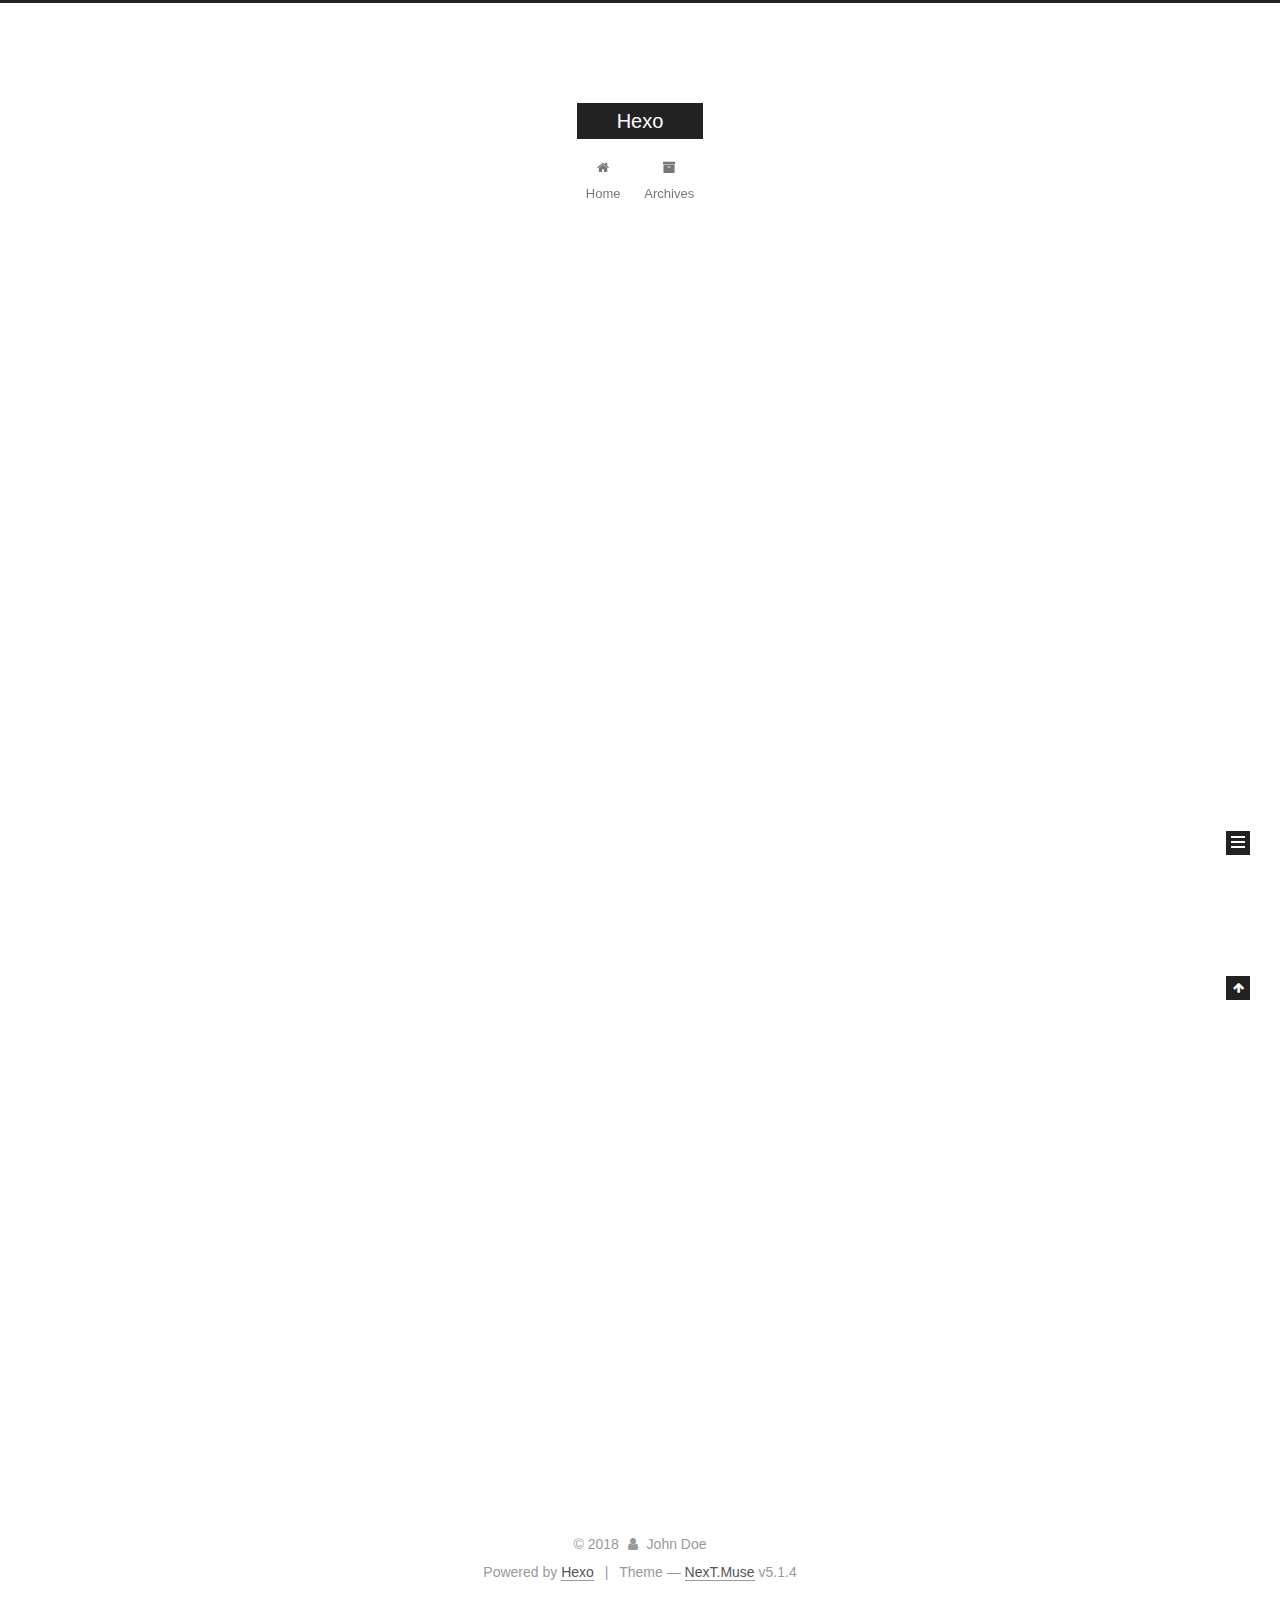
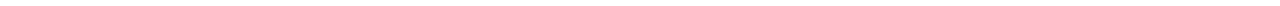
==== index.html @ dd266064 "Site updated: 2018-11-30 15:02:01" ====
<!DOCTYPE html>



  


<html class="theme-next muse use-motion" lang="">
<head><meta name="generator" content="Hexo 3.8.0">
  <meta charset="UTF-8">
<meta http-equiv="X-UA-Compatible" content="IE=edge">
<meta name="viewport" content="width=device-width, initial-scale=1, maximum-scale=1">
<meta name="theme-color" content="#222">









<meta http-equiv="Cache-Control" content="no-transform">
<meta http-equiv="Cache-Control" content="no-siteapp">
















  
  
  <link href="/lib/fancybox/source/jquery.fancybox.css?v=2.1.5" rel="stylesheet" type="text/css">







<link href="/lib/font-awesome/css/font-awesome.min.css?v=4.6.2" rel="stylesheet" type="text/css">

<link href="/css/main.css?v=5.1.4" rel="stylesheet" type="text/css">


  <link rel="apple-touch-icon" sizes="180x180" href="/images/apple-touch-icon-next.png?v=5.1.4">


  <link rel="icon" type="image/png" sizes="32x32" href="/images/favicon-32x32-next.png?v=5.1.4">


  <link rel="icon" type="image/png" sizes="16x16" href="/images/favicon-16x16-next.png?v=5.1.4">


  <link rel="mask-icon" href="/images/logo.svg?v=5.1.4" color="#222">





  <meta name="keywords" content="Hexo, NexT">










<meta property="og:type" content="website">
<meta property="og:title" content="Hexo">
<meta property="og:url" content="http://yoursite.com/index.html">
<meta property="og:site_name" content="Hexo">
<meta property="og:locale" content="default">
<meta name="twitter:card" content="summary">
<meta name="twitter:title" content="Hexo">



<script type="text/javascript" id="hexo.configurations">
  var NexT = window.NexT || {};
  var CONFIG = {
    root: '/',
    scheme: 'Muse',
    version: '5.1.4',
    sidebar: {"position":"left","display":"post","offset":12,"b2t":false,"scrollpercent":false,"onmobile":false},
    fancybox: true,
    tabs: true,
    motion: {"enable":true,"async":false,"transition":{"post_block":"fadeIn","post_header":"slideDownIn","post_body":"slideDownIn","coll_header":"slideLeftIn","sidebar":"slideUpIn"}},
    duoshuo: {
      userId: '0',
      author: 'Author'
    },
    algolia: {
      applicationID: '',
      apiKey: '',
      indexName: '',
      hits: {"per_page":10},
      labels: {"input_placeholder":"Search for Posts","hits_empty":"We didn't find any results for the search: ${query}","hits_stats":"${hits} results found in ${time} ms"}
    }
  };
</script>



  <link rel="canonical" href="http://yoursite.com/">





  <title>Hexo</title>
  








</head>

<body itemscope="" itemtype="http://schema.org/WebPage" lang="default">

  
  
    
  

  <div class="container sidebar-position-left 
  page-home">
    <div class="headband"></div>

    <header id="header" class="header" itemscope="" itemtype="http://schema.org/WPHeader">
      <div class="header-inner"><div class="site-brand-wrapper">
  <div class="site-meta ">
    

    <div class="custom-logo-site-title">
      <a href="/" class="brand" rel="start">
        <span class="logo-line-before"><i></i></span>
        <span class="site-title">Hexo</span>
        <span class="logo-line-after"><i></i></span>
      </a>
    </div>
      
        <p class="site-subtitle"></p>
      
  </div>

  <div class="site-nav-toggle">
    <button>
      <span class="btn-bar"></span>
      <span class="btn-bar"></span>
      <span class="btn-bar"></span>
    </button>
  </div>
</div>

<nav class="site-nav">
  

  
    <ul id="menu" class="menu">
      
        
        <li class="menu-item menu-item-home">
          <a href="/" rel="section">
            
              <i class="menu-item-icon fa fa-fw fa-home"></i> <br>
            
            Home
          </a>
        </li>
      
        
        <li class="menu-item menu-item-archives">
          <a href="/archives/" rel="section">
            
              <i class="menu-item-icon fa fa-fw fa-archive"></i> <br>
            
            Archives
          </a>
        </li>
      

      
    </ul>
  

  
</nav>



 </div>
    </header>

    <main id="main" class="main">
      <div class="main-inner">
        <div class="content-wrap">
          <div id="content" class="content">
            
  <section id="posts" class="posts-expand">
    
      

  

  
  
  

  <article class="post post-type-normal" itemscope="" itemtype="http://schema.org/Article">
  
  
  
  <div class="post-block">
    <link itemprop="mainEntityOfPage" href="http://yoursite.com/2018/11/29/博客开码/">

    <span hidden itemprop="author" itemscope="" itemtype="http://schema.org/Person">
      <meta itemprop="name" content="John Doe">
      <meta itemprop="description" content="">
      <meta itemprop="image" content="/images/avatar.gif">
    </span>

    <span hidden itemprop="publisher" itemscope="" itemtype="http://schema.org/Organization">
      <meta itemprop="name" content="Hexo">
    </span>

    
      <header class="post-header">

        
        
          <h1 class="post-title" itemprop="name headline">
                
                <a class="post-title-link" href="/2018/11/29/博客开码/" itemprop="url">博客开码</a></h1>
        

        <div class="post-meta">
          <span class="post-time">
            
              <span class="post-meta-item-icon">
                <i class="fa fa-calendar-o"></i>
              </span>
              
                <span class="post-meta-item-text">Posted on</span>
              
              <time title="Post created" itemprop="dateCreated datePublished" datetime="2018-11-29T19:59:39+08:00">
                2018-11-29
              </time>
            

            

            
          </span>

          

          
            
          

          
          

          

          

          

        </div>
      </header>
    

    
    
    
    <div class="post-body" itemprop="articleBody">

      
      

      
        
          
            
          
        
      
    </div>
    
    
    

    

    

    

    <footer class="post-footer">
      

      

      

      
      
        <div class="post-eof"></div>
      
    </footer>
  </div>
  
  
  
  </article>


    
      

  

  
  
  

  <article class="post post-type-normal" itemscope="" itemtype="http://schema.org/Article">
  
  
  
  <div class="post-block">
    <link itemprop="mainEntityOfPage" href="http://yoursite.com/2018/11/29/hello-world/">

    <span hidden itemprop="author" itemscope="" itemtype="http://schema.org/Person">
      <meta itemprop="name" content="John Doe">
      <meta itemprop="description" content="">
      <meta itemprop="image" content="/images/avatar.gif">
    </span>

    <span hidden itemprop="publisher" itemscope="" itemtype="http://schema.org/Organization">
      <meta itemprop="name" content="Hexo">
    </span>

    
      <header class="post-header">

        
        
          <h1 class="post-title" itemprop="name headline">
                
                <a class="post-title-link" href="/2018/11/29/hello-world/" itemprop="url">Hello World</a></h1>
        

        <div class="post-meta">
          <span class="post-time">
            
              <span class="post-meta-item-icon">
                <i class="fa fa-calendar-o"></i>
              </span>
              
                <span class="post-meta-item-text">Posted on</span>
              
              <time title="Post created" itemprop="dateCreated datePublished" datetime="2018-11-29T19:07:49+08:00">
                2018-11-29
              </time>
            

            

            
          </span>

          

          
            
          

          
          

          

          

          

        </div>
      </header>
    

    
    
    
    <div class="post-body" itemprop="articleBody">

      
      

      
        
          
            <p>Welcome to <a href="https://hexo.io/" target="_blank" rel="noopener">Hexo</a>! This is your very first post. Check <a href="https://hexo.io/docs/" target="_blank" rel="noopener">documentation</a> for more info. If you get any problems when using Hexo, you can find the answer in <a href="https://hexo.io/docs/troubleshooting.html" target="_blank" rel="noopener">troubleshooting</a> or you can ask me on <a href="https://github.com/hexojs/hexo/issues" target="_blank" rel="noopener">GitHub</a>.</p>
<h2 id="Quick-Start"><a href="#Quick-Start" class="headerlink" title="Quick Start"></a>Quick Start</h2><h3 id="Create-a-new-post"><a href="#Create-a-new-post" class="headerlink" title="Create a new post"></a>Create a new post</h3><figure class="highlight bash"><table><tr><td class="gutter"><pre><span class="line">1</span><br></pre></td><td class="code"><pre><span class="line">$ hexo new <span class="string">"My New Post"</span></span><br></pre></td></tr></table></figure>
<p>More info: <a href="https://hexo.io/docs/writing.html" target="_blank" rel="noopener">Writing</a></p>
<h3 id="Run-server"><a href="#Run-server" class="headerlink" title="Run server"></a>Run server</h3><figure class="highlight bash"><table><tr><td class="gutter"><pre><span class="line">1</span><br></pre></td><td class="code"><pre><span class="line">$ hexo server</span><br></pre></td></tr></table></figure>
<p>More info: <a href="https://hexo.io/docs/server.html" target="_blank" rel="noopener">Server</a></p>
<h3 id="Generate-static-files"><a href="#Generate-static-files" class="headerlink" title="Generate static files"></a>Generate static files</h3><figure class="highlight bash"><table><tr><td class="gutter"><pre><span class="line">1</span><br></pre></td><td class="code"><pre><span class="line">$ hexo generate</span><br></pre></td></tr></table></figure>
<p>More info: <a href="https://hexo.io/docs/generating.html" target="_blank" rel="noopener">Generating</a></p>
<h3 id="Deploy-to-remote-sites"><a href="#Deploy-to-remote-sites" class="headerlink" title="Deploy to remote sites"></a>Deploy to remote sites</h3><figure class="highlight bash"><table><tr><td class="gutter"><pre><span class="line">1</span><br></pre></td><td class="code"><pre><span class="line">$ hexo deploy</span><br></pre></td></tr></table></figure>
<p>More info: <a href="https://hexo.io/docs/deployment.html" target="_blank" rel="noopener">Deployment</a></p>

          
        
      
    </div>
    
    
    

    

    

    

    <footer class="post-footer">
      

      

      

      
      
        <div class="post-eof"></div>
      
    </footer>
  </div>
  
  
  
  </article>


    
  </section>

  


          </div>
          


          

        </div>
        
          
  
  <div class="sidebar-toggle">
    <div class="sidebar-toggle-line-wrap">
      <span class="sidebar-toggle-line sidebar-toggle-line-first"></span>
      <span class="sidebar-toggle-line sidebar-toggle-line-middle"></span>
      <span class="sidebar-toggle-line sidebar-toggle-line-last"></span>
    </div>
  </div>

  <aside id="sidebar" class="sidebar">
    
    <div class="sidebar-inner">

      

      

      <section class="site-overview-wrap sidebar-panel sidebar-panel-active">
        <div class="site-overview">
          <div class="site-author motion-element" itemprop="author" itemscope="" itemtype="http://schema.org/Person">
            
              <p class="site-author-name" itemprop="name">John Doe</p>
              <p class="site-description motion-element" itemprop="description"></p>
          </div>

          <nav class="site-state motion-element">

            
              <div class="site-state-item site-state-posts">
              
                <a href="/archives/">
              
                  <span class="site-state-item-count">2</span>
                  <span class="site-state-item-name">posts</span>
                </a>
              </div>
            

            

            

          </nav>

          

          

          
          

          
          

          

        </div>
      </section>

      

      

    </div>
  </aside>


        
      </div>
    </main>

    <footer id="footer" class="footer">
      <div class="footer-inner">
        <div class="copyright">&copy; <span itemprop="copyrightYear">2018</span>
  <span class="with-love">
    <i class="fa fa-user"></i>
  </span>
  <span class="author" itemprop="copyrightHolder">John Doe</span>

  
</div>


  <div class="powered-by">Powered by <a class="theme-link" target="_blank" href="https://hexo.io">Hexo</a></div>



  <span class="post-meta-divider">|</span>



  <div class="theme-info">Theme &mdash; <a class="theme-link" target="_blank" href="https://github.com/iissnan/hexo-theme-next">NexT.Muse</a> v5.1.4</div>




        







        
      </div>
    </footer>

    
      <div class="back-to-top">
        <i class="fa fa-arrow-up"></i>
        
      </div>
    

    

  </div>

  

<script type="text/javascript">
  if (Object.prototype.toString.call(window.Promise) !== '[object Function]') {
    window.Promise = null;
  }
</script>









  












  
  
    <script type="text/javascript" src="/lib/jquery/index.js?v=2.1.3"></script>
  

  
  
    <script type="text/javascript" src="/lib/fastclick/lib/fastclick.min.js?v=1.0.6"></script>
  

  
  
    <script type="text/javascript" src="/lib/jquery_lazyload/jquery.lazyload.js?v=1.9.7"></script>
  

  
  
    <script type="text/javascript" src="/lib/velocity/velocity.min.js?v=1.2.1"></script>
  

  
  
    <script type="text/javascript" src="/lib/velocity/velocity.ui.min.js?v=1.2.1"></script>
  

  
  
    <script type="text/javascript" src="/lib/fancybox/source/jquery.fancybox.pack.js?v=2.1.5"></script>
  


  


  <script type="text/javascript" src="/js/src/utils.js?v=5.1.4"></script>

  <script type="text/javascript" src="/js/src/motion.js?v=5.1.4"></script>



  
  

  

  


  <script type="text/javascript" src="/js/src/bootstrap.js?v=5.1.4"></script>



  


  




	





  





  












  





  

  

  

  
  

  

  

  

</body>
</html>
---- css/main.css ----
/* normalize.css v3.0.2 | MIT License | git.io/normalize */
html {
  font-family: sans-serif; /* 1 */
  -ms-text-size-adjust: 100%; /* 2 */
  -webkit-text-size-adjust: 100%; /* 2 */
}
body {
  margin: 0;
}
article,
aside,
details,
figcaption,
figure,
footer,
header,
hgroup,
main,
menu,
nav,
section,
summary {
  display: block;
}
audio,
canvas,
progress,
video {
  display: inline-block; /* 1 */
  vertical-align: baseline; /* 2 */
}
audio:not([controls]) {
  display: none;
  height: 0;
}
[hidden],
template {
  display: none;
}
a {
  background-color: transparent;
}
a:active,
a:hover {
  outline: 0;
}
abbr[title] {
  border-bottom: 1px dotted;
}
b,
strong {
  font-weight: bold;
}
dfn {
  font-style: italic;
}
h1 {
  font-size: 2em;
  margin: 0.67em 0;
}
mark {
  background: #ff0;
  color: #000;
}
small {
  font-size: 80%;
}
sub,
sup {
  font-size: 75%;
  line-height: 0;
  position: relative;
  vertical-align: baseline;
}
sup {
  top: -0.5em;
}
sub {
  bottom: -0.25em;
}
img {
  border: 0;
}
svg:not(:root) {
  overflow: hidden;
}
figure {
  margin: 1em 40px;
}
hr {
  -moz-box-sizing: content-box;
  box-sizing: content-box;
  height: 0;
}
pre {
  overflow: auto;
}
code,
kbd,
pre,
samp {
  font-family: monospace, monospace;
  font-size: 1em;
}
button,
input,
optgroup,
select,
textarea {
  color: inherit; /* 1 */
  font: inherit; /* 2 */
  margin: 0; /* 3 */
}
button {
  overflow: visible;
}
button,
select {
  text-transform: none;
}
button,
html input[type="button"],
input[type="reset"],
input[type="submit"] {
  -webkit-appearance: button; /* 2 */
  cursor: pointer; /* 3 */
}
button[disabled],
html input[disabled] {
  cursor: default;
}
button::-moz-focus-inner,
input::-moz-focus-inner {
  border: 0;
  padding: 0;
}
input {
  line-height: normal;
}
input[type="checkbox"],
input[type="radio"] {
  box-sizing: border-box; /* 1 */
  padding: 0; /* 2 */
}
input[type="number"]::-webkit-inner-spin-button,
input[type="number"]::-webkit-outer-spin-button {
  height: auto;
}
input[type="search"] {
  -webkit-appearance: textfield; /* 1 */
  -moz-box-sizing: content-box;
  -webkit-box-sizing: content-box; /* 2 */
  box-sizing: content-box;
}
input[type="search"]::-webkit-search-cancel-button,
input[type="search"]::-webkit-search-decoration {
  -webkit-appearance: none;
}
fieldset {
  border: 1px solid #c0c0c0;
  margin: 0 2px;
  padding: 0.35em 0.625em 0.75em;
}
legend {
  border: 0; /* 1 */
  padding: 0; /* 2 */
}
textarea {
  overflow: auto;
}
optgroup {
  font-weight: bold;
}
table {
  border-collapse: collapse;
  border-spacing: 0;
}
td,
th {
  padding: 0;
}
::selection {
  background: #262a30;
  color: #fff;
}
body {
  position: relative;
  font-family: 'Lato', "PingFang SC", "Microsoft YaHei", sans-serif;
  font-size: 14px;
  line-height: 2;
  color: #555;
  background: #fff;
}
@media (max-width: 767px) {
  body {
    padding-right: 0 !important;
  }
}
@media (min-width: 768px) and (max-width: 991px) {
  body {
    padding-right: 0 !important;
  }
}
@media (min-width: 1600px) {
  body {
    font-size: 16px;
  }
}
h1,
h2,
h3,
h4,
h5,
h6 {
  margin: 0;
  padding: 0;
  font-weight: bold;
  line-height: 1.5;
  font-family: 'Lato', "PingFang SC", "Microsoft YaHei", sans-serif;
}
h2,
h3,
h4,
h5,
h6 {
  margin: 20px 0 15px;
}
h1 {
  font-size: 22px;
}
@media (max-width: 767px) {
  h1 {
    font-size: 18px;
  }
}
h2 {
  font-size: 20px;
}
@media (max-width: 767px) {
  h2 {
    font-size: 16px;
  }
}
h3 {
  font-size: 18px;
}
@media (max-width: 767px) {
  h3 {
    font-size: 14px;
  }
}
h4 {
  font-size: 16px;
}
@media (max-width: 767px) {
  h4 {
    font-size: 12px;
  }
}
h5 {
  font-size: 14px;
}
@media (max-width: 767px) {
  h5 {
    font-size: 10px;
  }
}
h6 {
  font-size: 12px;
}
@media (max-width: 767px) {
  h6 {
    font-size: 8px;
  }
}
p {
  margin: 0 0 20px 0;
}
a {
  color: #555;
  text-decoration: none;
  outline: none;
  border-bottom: 1px solid #999;
  word-wrap: break-word;
}
a:hover {
  color: #222;
  border-bottom-color: #222;
}
blockquote {
  margin: 0;
  padding: 0;
}
img {
  display: block;
  margin: auto;
  max-width: 100%;
  height: auto;
}
hr {
  margin: 40px 0;
  height: 3px;
  border: none;
  background-color: #ddd;
  background-image: repeating-linear-gradient(-45deg, #fff, #fff 4px, transparent 4px, transparent 8px);
}
blockquote {
  padding: 0 15px;
  color: #666;
  border-left: 4px solid #ddd;
}
blockquote cite::before {
  content: "-";
  padding: 0 5px;
}
dt {
  font-weight: 700;
}
dd {
  margin: 0;
  padding: 0;
}
kbd {
  border: 1px solid #ccc;
  border-radius: 0.2em;
  box-shadow: 0.1em 0.1em 0.2em rgba(0,0,0,0.1);
  background-color: #f9f9f9;
  font-family: inherit;
  background-image: -webkit-linear-gradient(top, #eee, #fff, #eee);
  padding: 0.1em 0.3em;
  white-space: nowrap;
}
.text-left {
  text-align: left;
}
.text-center {
  text-align: center;
}
.text-right {
  text-align: right;
}
.text-justify {
  text-align: justify;
}
.text-nowrap {
  white-space: nowrap;
}
.text-lowercase {
  text-transform: lowercase;
}
.text-uppercase {
  text-transform: uppercase;
}
.text-capitalize {
  text-transform: capitalize;
}
.center-block {
  display: block;
  margin-left: auto;
  margin-right: auto;
}
.clearfix:before,
.clearfix:after {
  content: " ";
  display: table;
}
.clearfix:after {
  clear: both;
}
.pullquote {
  width: 45%;
}
.pullquote.left {
  float: left;
  margin-left: 5px;
  margin-right: 10px;
}
.pullquote.right {
  float: right;
  margin-left: 10px;
  margin-right: 5px;
}
.affix.affix.affix {
  position: fixed;
}
.translation {
  margin-top: -20px;
  font-size: 14px;
  color: #999;
}
.scrollbar-measure {
  width: 100px;
  height: 100px;
  overflow: scroll;
  position: absolute;
  top: -9999px;
}
.use-motion .motion-element {
  opacity: 0;
}
table {
  margin: 20px 0;
  width: 100%;
  border-collapse: collapse;
  border-spacing: 0;
  border: 1px solid #ddd;
  font-size: 14px;
  table-layout: fixed;
  word-wrap: break-all;
}
table>tbody>tr:nth-of-type(odd) {
  background-color: #f9f9f9;
}
table>tbody>tr:hover {
  background-color: #f5f5f5;
}
caption,
th,
td {
  padding: 8px;
  text-align: left;
  vertical-align: middle;
  font-weight: normal;
}
th,
td {
  border-bottom: 3px solid #ddd;
  border-right: 1px solid #eee;
}
th {
  padding-bottom: 10px;
  font-weight: 700;
}
td {
  border-bottom-width: 1px;
}
html,
body {
  height: 100%;
}
.container {
  position: relative;
  min-height: 100%;
}
.header-inner {
  margin: 0 auto;
  padding: 100px 0 70px;
  width: 700px;
}
@media (min-width: 1600px) {
  .container .header-inner {
    width: 900px;
  }
}
.main {
  padding-bottom: 150px;
}
.main-inner {
  margin: 0 auto;
  width: 700px;
}
@media (min-width: 1600px) {
  .container .main-inner {
    width: 900px;
  }
}
.footer {
  position: absolute;
  left: 0;
  bottom: 0;
  width: 100%;
  min-height: 50px;
}
.footer-inner {
  box-sizing: border-box;
  margin: 20px auto;
  width: 700px;
}
@media (min-width: 1600px) {
  .container .footer-inner {
    width: 900px;
  }
}
pre,
.highlight {
  overflow: auto;
  margin: 20px 0;
  padding: 0;
  font-size: 13px;
  color: #4d4d4c;
  background: #f7f7f7;
  line-height: 1.6;
}
pre,
code {
  font-family: consolas, Menlo, "PingFang SC", "Microsoft YaHei", monospace;
}
code {
  padding: 2px 4px;
  word-wrap: break-word;
  color: #555;
  background: #eee;
  border-radius: 3px;
  font-size: 13px;
}
pre {
  padding: 10px;
}
pre code {
  padding: 0;
  color: #4d4d4c;
  background: none;
  text-shadow: none;
}
.highlight {
  border-radius: 1px;
}
.highlight pre {
  border: none;
  margin: 0;
  padding: 10px 0;
}
.highlight table {
  margin: 0;
  width: auto;
  border: none;
}
.highlight td {
  border: none;
  padding: 0;
}
.highlight figcaption {
  font-size: 1em;
  color: #4d4d4c;
  line-height: 1em;
  margin-bottom: 1em;
}
.highlight figcaption:before,
.highlight figcaption:after {
  content: " ";
  display: table;
}
.highlight figcaption:after {
  clear: both;
}
.highlight figcaption a {
  float: right;
  color: #4d4d4c;
}
.highlight figcaption a:hover {
  border-bottom-color: #4d4d4c;
}
.highlight .gutter pre {
  padding-left: 10px;
  padding-right: 10px;
  color: #869194;
  text-align: right;
  background-color: #eff2f3;
}
.highlight .code pre {
  width: 100%;
  padding-left: 10px;
  padding-right: 10px;
  background-color: #f7f7f7;
}
.highlight .line {
  height: 20px;
}
.gutter {
  -webkit-user-select: none;
  -moz-user-select: none;
  -ms-user-select: none;
  user-select: none;
}
.gist table {
  width: auto;
}
.gist table td {
  border: none;
}
pre .deletion {
  background: #fdd;
}
pre .addition {
  background: #dfd;
}
pre .meta {
  color: #8959a8;
}
pre .comment {
  color: #8e908c;
}
pre .variable,
pre .attribute,
pre .tag,
pre .regexp,
pre .ruby .constant,
pre .xml .tag .title,
pre .xml .pi,
pre .xml .doctype,
pre .html .doctype,
pre .css .id,
pre .css .class,
pre .css .pseudo {
  color: #c82829;
}
pre .number,
pre .preprocessor,
pre .built_in,
pre .literal,
pre .params,
pre .constant,
pre .command {
  color: #f5871f;
}
pre .ruby .class .title,
pre .css .rules .attribute,
pre .string,
pre .value,
pre .inheritance,
pre .header,
pre .ruby .symbol,
pre .xml .cdata,
pre .special,
pre .number,
pre .formula {
  color: #718c00;
}
pre .title,
pre .css .hexcolor {
  color: #3e999f;
}
pre .function,
pre .python .decorator,
pre .python .title,
pre .ruby .function .title,
pre .ruby .title .keyword,
pre .perl .sub,
pre .javascript .title,
pre .coffeescript .title {
  color: #4271ae;
}
pre .keyword,
pre .javascript .function {
  color: #8959a8;
}
.full-image.full-image.full-image.full-image {
  border: none;
  max-width: 100%;
  width: auto;
  margin: 20px auto 25px;
}
@media (min-width: 992px) {
  .full-image.full-image.full-image.full-image {
    max-width: none;
    width: 110%;
    margin: 25px -5%;
  }
}
.blockquote-center,
.page-home .post-type-quote blockquote,
.page-post-detail .post-type-quote blockquote {
  position: relative;
  margin: 40px 0;
  padding: 0;
  border-left: none;
  text-align: center;
}
.blockquote-center::before,
.page-home .post-type-quote blockquote::before,
.page-post-detail .post-type-quote blockquote::before,
.blockquote-center::after,
.page-home .post-type-quote blockquote::after,
.page-post-detail .post-type-quote blockquote::after {
  position: absolute;
  content: ' ';
  display: block;
  width: 100%;
  height: 24px;
  opacity: 0.2;
  background-repeat: no-repeat;
  background-position: 0 -6px;
  background-size: 22px 22px;
}
.blockquote-center::before,
.page-home .post-type-quote blockquote::before,
.page-post-detail .post-type-quote blockquote::before {
  top: -20px;
  background-image: url("../images/quote-l.svg");
  border-top: 1px solid #ccc;
}
.blockquote-center::after,
.page-home .post-type-quote blockquote::after,
.page-post-detail .post-type-quote blockquote::after {
  bottom: -20px;
  background-image: url("../images/quote-r.svg");
  border-bottom: 1px solid #ccc;
  background-position: 100% 8px;
}
.blockquote-center p,
.page-home .post-type-quote blockquote p,
.page-post-detail .post-type-quote blockquote p,
.blockquote-center div,
.page-home .post-type-quote blockquote div,
.page-post-detail .post-type-quote blockquote div {
  text-align: center;
}
.post .post-body .group-picture img {
  box-sizing: border-box;
  padding: 0 3px;
  border: none;
}
.post .group-picture-row {
  overflow: hidden;
  margin-top: 6px;
}
.post .group-picture-row:first-child {
  margin-top: 0;
}
.post .group-picture-column {
  float: left;
}
.page-post-detail .post-body .group-picture-column {
  float: none;
  margin-top: 10px;
  width: auto !important;
}
.page-post-detail .post-body .group-picture-column img {
  margin: 0 auto;
}
.page-archive .group-picture-container {
  overflow: hidden;
}
.page-archive .group-picture-row {
  float: left;
}
.page-archive .group-picture-row:first-child {
  margin-top: 6px;
}
.page-archive .group-picture-column {
  max-width: 150px;
  max-height: 150px;
}
.post-body .note {
  position: relative;
  padding: 15px;
  margin-bottom: 20px;
  border: 1px solid #eee;
  border-left-width: 5px;
  border-radius: 3px;
}
.post-body .note h2,
.post-body .note h3,
.post-body .note h4,
.post-body .note h5,
.post-body .note h6 {
  margin-top: 0;
  margin-bottom: 0;
  border-bottom: initial;
  padding-top: 0 !important;
}
.post-body .note p:first-child,
.post-body .note ul:first-child,
.post-body .note ol:first-child,
.post-body .note table:first-child,
.post-body .note pre:first-child,
.post-body .note blockquote:first-child {
  margin-top: 0;
}
.post-body .note p:last-child,
.post-body .note ul:last-child,
.post-body .note ol:last-child,
.post-body .note table:last-child,
.post-body .note pre:last-child,
.post-body .note blockquote:last-child {
  margin-bottom: 0;
}
.post-body .note.default {
  border-left-color: #777;
}
.post-body .note.default h2,
.post-body .note.default h3,
.post-body .note.default h4,
.post-body .note.default h5,
.post-body .note.default h6 {
  color: #777;
}
.post-body .note.primary {
  border-left-color: #6f42c1;
}
.post-body .note.primary h2,
.post-body .note.primary h3,
.post-body .note.primary h4,
.post-body .note.primary h5,
.post-body .note.primary h6 {
  color: #6f42c1;
}
.post-body .note.info {
  border-left-color: #428bca;
}
.post-body .note.info h2,
.post-body .note.info h3,
.post-body .note.info h4,
.post-body .note.info h5,
.post-body .note.info h6 {
  color: #428bca;
}
.post-body .note.success {
  border-left-color: #5cb85c;
}
.post-body .note.success h2,
.post-body .note.success h3,
.post-body .note.success h4,
.post-body .note.success h5,
.post-body .note.success h6 {
  color: #5cb85c;
}
.post-body .note.warning {
  border-left-color: #f0ad4e;
}
.post-body .note.warning h2,
.post-body .note.warning h3,
.post-body .note.warning h4,
.post-body .note.warning h5,
.post-body .note.warning h6 {
  color: #f0ad4e;
}
.post-body .note.danger {
  border-left-color: #d9534f;
}
.post-body .note.danger h2,
.post-body .note.danger h3,
.post-body .note.danger h4,
.post-body .note.danger h5,
.post-body .note.danger h6 {
  color: #d9534f;
}
.post-body .label {
  display: inline;
  padding: 0 2px;
  white-space: nowrap;
}
.post-body .label.default {
  background-color: #f0f0f0;
}
.post-body .label.primary {
  background-color: #efe6f7;
}
.post-body .label.info {
  background-color: #e5f2f8;
}
.post-body .label.success {
  background-color: #e7f4e9;
}
.post-body .label.warning {
  background-color: #fcf6e1;
}
.post-body .label.danger {
  background-color: #fae8eb;
}
.post-body .tabs {
  position: relative;
  display: block;
  margin-bottom: 20px;
  padding-top: 10px;
}
.post-body .tabs ul.nav-tabs {
  margin: 0;
  padding: 0;
  display: flex;
  margin-bottom: -1px;
}
@media (max-width: 413px) {
  .post-body .tabs ul.nav-tabs {
    display: block;
    margin-bottom: 5px;
  }
}
.post-body .tabs ul.nav-tabs li.tab {
  list-style-type: none !important;
  margin: 0 0.25em 0 0;
  border-top: 3px solid transparent;
  border-left: 1px solid transparent;
  border-right: 1px solid transparent;
}
@media (max-width: 413px) {
  .post-body .tabs ul.nav-tabs li.tab {
    margin: initial;
    border-top: 1px solid transparent;
    border-left: 3px solid transparent;
    border-right: 1px solid transparent;
    border-bottom: 1px solid transparent;
  }
}
.post-body .tabs ul.nav-tabs li.tab a {
  outline: 0;
  border-bottom: initial;
  display: block;
  line-height: 1.8em;
  padding: 0.25em 0.75em;
  transition-duration: 0.2s;
  transition-timing-function: ease-out;
  transition-delay: 0s;
}
.post-body .tabs ul.nav-tabs li.tab a i {
  width: 1.285714285714286em;
}
.post-body .tabs ul.nav-tabs li.tab.active {
  border-top: 3px solid #fc6423;
  border-left: 1px solid #ddd;
  border-right: 1px solid #ddd;
  background-color: #fff;
}
@media (max-width: 413px) {
  .post-body .tabs ul.nav-tabs li.tab.active {
    border-top: 1px solid #ddd;
    border-left: 3px solid #fc6423;
    border-right: 1px solid #ddd;
    border-bottom: 1px solid #ddd;
  }
}
.post-body .tabs ul.nav-tabs li.tab.active a {
  cursor: default;
  color: #555;
}
.post-body .tabs .tab-content {
  background-color: #fff;
}
.post-body .tabs .tab-content .tab-pane {
  border: 1px solid #ddd;
  padding: 20px 20px 0 20px;
}
.post-body .tabs .tab-content .tab-pane:not(.active) {
  display: none !important;
}
.post-body .tabs .tab-content .tab-pane.active {
  display: block !important;
}
.btn {
  display: inline-block;
  padding: 0 20px;
  font-size: 14px;
  color: #fff;
  background: #222;
  border: 2px solid #222;
  text-decoration: none;
  border-radius: 0;
  transition-property: background-color;
  transition-duration: 0.2s;
  transition-timing-function: ease-in-out;
  transition-delay: 0s;
  line-height: 2;
}
.btn:hover {
  border-color: #222;
  color: #222;
  background: #fff;
}
.btn +.btn {
  margin: 0 0 8px 8px;
}
.btn .fa-fw {
  width: 1.285714285714286em;
  text-align: left;
}
.btn-bar {
  display: block;
  width: 22px;
  height: 2px;
  background: #555;
  border-radius: 1px;
}
.btn-bar+.btn-bar {
  margin-top: 4px;
}
.pagination {
  margin: 120px 0 40px;
  text-align: center;
  border-top: 1px solid #eee;
}
.page-number-basic,
.pagination .prev,
.pagination .next,
.pagination .page-number,
.pagination .space {
  display: inline-block;
  position: relative;
  top: -1px;
  margin: 0 10px;
  padding: 0 11px;
}
@media (max-width: 767px) {
  .page-number-basic,
  .pagination .prev,
  .pagination .next,
  .pagination .page-number,
  .pagination .space {
    margin: 0 5px;
  }
}
.pagination .prev,
.pagination .next,
.pagination .page-number {
  border-bottom: 0;
  border-top: 1px solid #eee;
  transition-property: border-color;
  transition-duration: 0.2s;
  transition-timing-function: ease-in-out;
  transition-delay: 0s;
}
.pagination .prev:hover,
.pagination .next:hover,
.pagination .page-number:hover {
  border-top-color: #222;
}
.pagination .space {
  padding: 0;
  margin: 0;
}
.pagination .prev {
  margin-left: 0;
}
.pagination .next {
  margin-right: 0;
}
.pagination .page-number.current {
  color: #fff;
  background: #ccc;
  border-top-color: #ccc;
}
@media (max-width: 767px) {
  .pagination {
    border-top: none;
  }
  .pagination .prev,
  .pagination .next,
  .pagination .page-number {
    margin-bottom: 10px;
    border-top: 0;
    border-bottom: 1px solid #eee;
    padding: 0 10px;
  }
  .pagination .prev:hover,
  .pagination .next:hover,
  .pagination .page-number:hover {
    border-bottom-color: #222;
  }
}
.comments {
  margin: 60px 20px 0;
}
.tag-cloud {
  text-align: center;
}
.tag-cloud a {
  display: inline-block;
  margin: 10px;
}
.back-to-top {
  box-sizing: border-box;
  position: fixed;
  bottom: -100px;
  right: 30px;
  z-index: 1050;
  padding: 0 6px;
  width: 24px;
  background: #222;
  font-size: 12px;
  opacity: 1;
  color: #fff;
  cursor: pointer;
  text-align: center;
  -webkit-transform: translateZ(0);
  transition-property: bottom;
  transition-duration: 0.2s;
  transition-timing-function: ease-in-out;
  transition-delay: 0s;
}
@media (min-width: 768px) and (max-width: 991px) {
  .back-to-top {
    display: none !important;
  }
}
@media (max-width: 767px) {
  .back-to-top {
    display: none !important;
  }
}
.back-to-top.back-to-top-on {
  bottom: 19px;
}
.header {
  background: transparent;
}
.header-inner {
  position: relative;
}
.headband {
  height: 3px;
  background: #222;
}
.site-meta {
  margin: 0;
  text-align: center;
}
@media (max-width: 767px) {
  .site-meta {
    text-align: center;
  }
}
.brand {
  position: relative;
  display: inline-block;
  padding: 0 40px;
  color: #fff;
  background: #222;
  border-bottom: none;
}
.brand:hover {
  color: #fff;
}
.logo {
  display: inline-block;
  margin-right: 5px;
  line-height: 36px;
  vertical-align: top;
}
.site-title {
  display: inline-block;
  vertical-align: top;
  line-height: 36px;
  font-size: 20px;
  font-weight: normal;
  font-family: 'Lato', "PingFang SC", "Microsoft YaHei", sans-serif;
}
.site-subtitle {
  margin-top: 10px;
  font-size: 13px;
  color: #999;
}
.use-motion .brand {
  opacity: 0;
}
.use-motion .logo,
.use-motion .site-title,
.use-motion .site-subtitle {
  opacity: 0;
  position: relative;
  top: -10px;
}
.site-nav-toggle {
  display: none;
  position: absolute;
  top: 10px;
  left: 10px;
}
@media (max-width: 767px) {
  .site-nav-toggle {
    display: block;
  }
}
.site-nav-toggle button {
  margin-top: 2px;
  padding: 9px 10px;
  background: transparent;
  border: none;
}
@media (max-width: 767px) {
  .site-nav {
    display: none;
    margin: 0 -10px;
    padding: 0 10px;
    clear: both;
    border-top: 1px solid #ddd;
  }
}
@media (min-width: 768px) and (max-width: 991px) {
  .site-nav {
    display: block !important;
  }
}
@media (min-width: 992px) {
  .site-nav {
    display: block !important;
  }
}
.menu {
  margin-top: 20px;
  padding-left: 0;
  text-align: center;
}
.menu .menu-item {
  display: inline-block;
  margin: 0 10px;
  list-style: none;
}
@media screen and (max-width: 767px) {
  .menu .menu-item {
    margin-top: 10px;
  }
}
.menu .menu-item a {
  display: block;
  font-size: 13px;
  line-height: inherit;
  border-bottom: 1px solid transparent;
  transition-property: border-color;
  transition-duration: 0.2s;
  transition-timing-function: ease-in-out;
  transition-delay: 0s;
}
.menu .menu-item a:hover {
  border-bottom-color: #222;
}
.menu .menu-item .fa {
  margin-right: 5px;
}
.use-motion .menu-item {
  opacity: 0;
}
.post-body {
  font-family: 'Lato', "PingFang SC", "Microsoft YaHei", sans-serif;
}
@media (max-width: 767px) {
  .post-body {
    word-break: break-word;
  }
}
.post-body .fancybox img {
  display: block !important;
  margin: 0 auto;
  cursor: pointer;
  cursor: zoom-in;
  cursor: -webkit-zoom-in;
}
.post-body .image-caption,
.post-body .figure .caption {
  margin: -20px auto 15px;
  text-align: center;
  font-size: 14px;
  color: #999;
  font-weight: bold;
  line-height: 1;
}
.post-sticky-flag {
  display: inline-block;
  font-size: 16px;
  -ms-transform: rotate(30deg);
  -webkit-transform: rotate(30deg);
  -moz-transform: rotate(30deg);
  -ms-transform: rotate(30deg);
  -o-transform: rotate(30deg);
  transform: rotate(30deg);
}
.use-motion .post-block,
.use-motion .pagination,
.use-motion .comments {
  opacity: 0;
}
.use-motion .post-header {
  opacity: 0;
}
.use-motion .post-body {
  opacity: 0;
}
.use-motion .collection-title {
  opacity: 0;
}
.posts-expand {
  padding-top: 40px;
}
@media (max-width: 767px) {
  .posts-expand {
    margin: 0 20px;
  }
  .post-body pre .gutter pre {
    padding-right: 10px;
  }
  .post-body .highlight {
    margin-left: 0px;
    margin-right: 0px;
    padding: 0;
  }
  .post-body .highlight .gutter pre {
    padding-right: 10px;
  }
}
@media (min-width: 992px) {
  .posts-expand .post-body {
    text-align: justify;
  }
}
.posts-expand .post-body h2,
.posts-expand .post-body h3,
.posts-expand .post-body h4,
.posts-expand .post-body h5,
.posts-expand .post-body h6 {
  padding-top: 10px;
}
.posts-expand .post-body h2 .header-anchor,
.posts-expand .post-body h3 .header-anchor,
.posts-expand .post-body h4 .header-anchor,
.posts-expand .post-body h5 .header-anchor,
.posts-expand .post-body h6 .header-anchor {
  float: right;
  margin-left: 10px;
  color: #ccc;
  border-bottom-style: none;
  visibility: hidden;
}
.posts-expand .post-body h2 .header-anchor:hover,
.posts-expand .post-body h3 .header-anchor:hover,
.posts-expand .post-body h4 .header-anchor:hover,
.posts-expand .post-body h5 .header-anchor:hover,
.posts-expand .post-body h6 .header-anchor:hover {
  color: inherit;
}
.posts-expand .post-body h2:hover .header-anchor,
.posts-expand .post-body h3:hover .header-anchor,
.posts-expand .post-body h4:hover .header-anchor,
.posts-expand .post-body h5:hover .header-anchor,
.posts-expand .post-body h6:hover .header-anchor {
  visibility: visible;
}
.posts-expand .post-body ul li {
  list-style: circle;
}
.posts-expand .post-body img {
  box-sizing: border-box;
  margin: auto;
  padding: 3px;
  border: 1px solid #ddd;
}
.posts-expand .post-body .fancybox img {
  margin: 0 auto 25px;
}
@media (max-width: 767px) {
  .posts-collapse {
    margin: 0 20px;
  }
  .posts-collapse .post-title,
  .posts-collapse .post-meta {
    display: block;
    width: auto;
    text-align: left;
  }
}
.posts-collapse {
  position: relative;
  z-index: 1010;
  margin-left: 55px;
}
.posts-collapse::after {
  content: " ";
  position: absolute;
  top: 20px;
  left: 0;
  margin-left: -2px;
  width: 4px;
  height: 100%;
  background: #f5f5f5;
  z-index: -1;
}
@media (max-width: 767px) {
  .posts-collapse {
    margin: 0 20px;
  }
}
.posts-collapse .collection-title {
  position: relative;
  margin: 60px 0;
}
.posts-collapse .collection-title h1,
.posts-collapse .collection-title h2 {
  margin-left: 20px;
}
.posts-collapse .collection-title small {
  color: #bbb;
  margin-left: 5px;
}
.posts-collapse .collection-title::before {
  content: " ";
  position: absolute;
  left: 0;
  top: 50%;
  margin-left: -4px;
  margin-top: -4px;
  width: 8px;
  height: 8px;
  background: #bbb;
  border-radius: 50%;
}
.posts-collapse .post {
  margin: 30px 0;
}
.posts-collapse .post-header {
  position: relative;
  transition-duration: 0.2s;
  transition-timing-function: ease-in-out;
  transition-delay: 0s;
  transition-property: border;
  border-bottom: 1px dashed #ccc;
}
.posts-collapse .post-header::before {
  content: " ";
  position: absolute;
  left: 0;
  top: 12px;
  width: 6px;
  height: 6px;
  margin-left: -4px;
  background: #bbb;
  border-radius: 50%;
  border: 1px solid #fff;
  transition-duration: 0.2s;
  transition-timing-function: ease-in-out;
  transition-delay: 0s;
  transition-property: background;
}
.posts-collapse .post-header:hover {
  border-bottom-color: #666;
}
.posts-collapse .post-header:hover::before {
  background: #222;
}
.posts-collapse .post-meta {
  position: absolute;
  font-size: 12px;
  left: 20px;
  top: 5px;
}
.posts-collapse .post-comments-count {
  display: none;
}
.posts-collapse .post-title {
  margin-left: 60px;
  font-size: 16px;
  font-weight: normal;
  line-height: inherit;
}
.posts-collapse .post-title::after {
  margin-left: 3px;
  opacity: 0.6;
}
.posts-collapse .post-title a {
  color: #666;
  border-bottom: none;
}
.page-home .post-type-quote .post-header,
.page-post-detail .post-type-quote .post-header,
.page-home .post-type-quote .post-tags,
.page-post-detail .post-type-quote .post-tags {
  display: none;
}
.posts-expand .post-title {
  text-align: center;
  word-break: break-word;
  font-weight: 400;
}
.posts-expand .post-title-link {
  display: inline-block;
  position: relative;
  color: #555;
  border-bottom: none;
  line-height: 1.2;
  vertical-align: top;
}
.posts-expand .post-title-link::before {
  content: "";
  position: absolute;
  width: 100%;
  height: 2px;
  bottom: 0;
  left: 0;
  background-color: #000;
  visibility: hidden;
  -webkit-transform: scaleX(0);
  -moz-transform: scaleX(0);
  -ms-transform: scaleX(0);
  -o-transform: scaleX(0);
  transform: scaleX(0);
  transition-duration: 0.2s;
  transition-timing-function: ease-in-out;
  transition-delay: 0s;
}
.posts-expand .post-title-link:hover::before {
  visibility: visible;
  -webkit-transform: scaleX(1);
  -moz-transform: scaleX(1);
  -ms-transform: scaleX(1);
  -o-transform: scaleX(1);
  transform: scaleX(1);
}
.posts-expand .post-title-link .fa {
  font-size: 16px;
}
.posts-expand .post-meta {
  margin: 3px 0 60px 0;
  color: #999;
  font-family: 'Lato', "PingFang SC", "Microsoft YaHei", sans-serif;
  font-size: 12px;
  text-align: center;
}
.posts-expand .post-meta .post-category-list {
  display: inline-block;
  margin: 0;
  padding: 3px;
}
.posts-expand .post-meta .post-category-list-link {
  color: #999;
}
.posts-expand .post-meta .post-description {
  font-size: 14px;
  margin-top: 2px;
}
.post-meta-divider {
  margin: 0 0.5em;
}
.post-meta-item-icon {
  margin-right: 3px;
}
@media (min-width: 768px) and (max-width: 991px) {
  .post-meta-item-icon {
    display: inline-block;
  }
}
@media (max-width: 767px) {
  .post-meta-item-icon {
    display: inline-block;
  }
}
@media (min-width: 768px) and (max-width: 991px) {
  .post-meta-item-text {
    display: none;
  }
}
@media (max-width: 767px) {
  .post-meta-item-text {
    display: none;
  }
}
@media (max-width: 767px) {
  .posts-expand .post-comments-count {
    display: none;
  }
}
.post-button {
  margin-top: 40px;
}
.posts-expand .post-tags {
  margin-top: 40px;
  text-align: center;
}
.posts-expand .post-tags a {
  display: inline-block;
  margin-right: 10px;
  font-size: 13px;
}
.post-nav {
  display: table;
  margin-top: 15px;
  width: 100%;
  border-top: 1px solid #eee;
}
.post-nav-divider {
  display: table-cell;
  width: 10%;
}
.post-nav-item {
  display: table-cell;
  padding: 10px 0 0 0;
  width: 45%;
  vertical-align: top;
}
.post-nav-item a {
  position: relative;
  display: block;
  line-height: 25px;
  font-size: 14px;
  color: #555;
  border-bottom: none;
}
.post-nav-item a:hover {
  color: #222;
  border-bottom: none;
}
.post-nav-item a:active {
  top: 2px;
}
.post-nav-item .fa {
  position: absolute;
  top: 8px;
  left: 0;
  font-size: 12px;
}
.post-nav-next a {
  padding-left: 15px;
}
.post-nav-prev {
  text-align: right;
}
.post-nav-prev a {
  padding-right: 15px;
}
.post-nav-prev .fa {
  right: 0;
  left: auto;
}
.posts-expand .post-eof {
  display: block;
  margin: 80px auto 60px;
  width: 8%;
  height: 1px;
  background: #ccc;
  text-align: center;
}
.post:last-child .post-eof.post-eof.post-eof {
  display: none;
}
.post-gallery {
  display: table;
  table-layout: fixed;
  width: 100%;
  border-collapse: separate;
}
.post-gallery-row {
  display: table-row;
}
.post-gallery .post-gallery-img {
  display: table-cell;
  text-align: center;
  vertical-align: middle;
  border: none;
}
.post-gallery .post-gallery-img img {
  max-width: 100%;
  max-height: 100%;
  border: none;
}
.fancybox-close,
.fancybox-close:hover {
  border: none;
}
.rtl.post-body p,
.rtl.post-body a,
.rtl.post-body h1,
.rtl.post-body h2,
.rtl.post-body h3,
.rtl.post-body h4,
.rtl.post-body h5,
.rtl.post-body h6,
.rtl.post-body li,
.rtl.post-body ul,
.rtl.post-body ol {
  direction: rtl;
  font-family: UKIJ Ekran;
}
.rtl.post-title {
  font-family: UKIJ Ekran;
}
.sidebar {
  position: fixed;
  right: 0;
  top: 0;
  bottom: 0;
  width: 0;
  z-index: 1040;
  box-shadow: inset 0 2px 6px #000;
  background: #222;
  -webkit-transform: translateZ(0);
}
.sidebar a {
  color: #999;
  border-bottom-color: #555;
}
.sidebar a:hover {
  color: #eee;
}
@media (min-width: 768px) and (max-width: 991px) {
  .sidebar {
    display: none !important;
  }
}
@media (max-width: 767px) {
  .sidebar {
    display: none !important;
  }
}
.sidebar-inner {
  position: relative;
  padding: 20px 10px;
  color: #999;
  text-align: center;
}
.site-overview-wrap {
  overflow: hidden;
}
.site-overview {
  overflow-y: auto;
  overflow-x: hidden;
}
.sidebar-toggle {
  position: fixed;
  right: 30px;
  bottom: 45px;
  width: 14px;
  height: 14px;
  padding: 5px;
  background: #222;
  line-height: 0;
  z-index: 1050;
  cursor: pointer;
  -webkit-transform: translateZ(0);
}
@media (min-width: 768px) and (max-width: 991px) {
  .sidebar-toggle {
    display: none !important;
  }
}
@media (max-width: 767px) {
  .sidebar-toggle {
    display: none !important;
  }
}
.sidebar-toggle-line {
  position: relative;
  display: inline-block;
  vertical-align: top;
  height: 2px;
  width: 100%;
  background: #fff;
  margin-top: 3px;
}
.sidebar-toggle-line:first-child {
  margin-top: 0;
}
.site-author-image {
  display: block;
  margin: 0 auto;
  padding: 2px;
  max-width: 96px;
  height: auto;
  border: 2px solid #333;
}
.site-author-name {
  margin: 5px 0 0;
  text-align: center;
  color: #f5f5f5;
  font-weight: normal;
}
.site-description {
  margin-top: 5px;
  text-align: center;
  font-size: 14px;
  color: #999;
}
.site-state {
  overflow: hidden;
  line-height: 1.4;
  white-space: nowrap;
  text-align: center;
}
.site-state-item {
  display: inline-block;
  padding: 0 15px;
  border-left: 1px solid #333;
}
.site-state-item:first-child {
  border-left: none;
}
.site-state-item a {
  border-bottom: none;
}
.site-state-item-count {
  display: block;
  text-align: center;
  color: inherit;
  font-weight: 600;
  font-size: 18px;
}
.site-state-item-name {
  font-size: 13px;
  color: inherit;
}
.feed-link {
  margin-top: 20px;
}
.feed-link a {
  display: inline-block;
  padding: 0 15px;
  color: #fc6423;
  border: 1px solid #fc6423;
  border-radius: 4px;
}
.feed-link a i {
  color: #fc6423;
  font-size: 14px;
}
.feed-link a:hover {
  color: #fff;
  background: #fc6423;
}
.feed-link a:hover i {
  color: #fff;
}
.links-of-author {
  margin-top: 20px;
}
.links-of-author a {
  display: inline-block;
  vertical-align: middle;
  margin-right: 10px;
  margin-bottom: 10px;
  border-bottom-color: #555;
  font-size: 13px;
}
.links-of-author a:before {
  display: inline-block;
  vertical-align: middle;
  margin-right: 3px;
  content: " ";
  width: 4px;
  height: 4px;
  border-radius: 50%;
  background: #f796ff;
}
.links-of-blogroll {
  font-size: 13px;
}
.links-of-blogroll-title {
  margin-top: 20px;
  font-size: 14px;
  font-weight: 600;
}
.links-of-blogroll-list {
  margin: 0;
  padding: 0;
  list-style: none;
}
.links-of-blogroll-item {
  padding: 2px 10px;
}
.links-of-blogroll-item a {
  max-width: 280px;
  box-sizing: border-box;
  display: inline-block;
  overflow: hidden;
  white-space: nowrap;
  text-overflow: ellipsis;
}
.sidebar-nav {
  margin: 0 0 20px;
  padding-left: 0;
}
.sidebar-nav li {
  display: inline-block;
  cursor: pointer;
  border-bottom: 1px solid transparent;
  font-size: 14px;
  color: #555;
}
.sidebar-nav li:hover {
  color: #f5f5f5;
}
.page-post-detail .sidebar-nav-toc {
  padding: 0 5px;
}
.page-post-detail .sidebar-nav-overview {
  margin-left: 10px;
}
.sidebar-nav .sidebar-nav-active {
  color: #87daff;
  border-bottom-color: #87daff;
}
.sidebar-nav .sidebar-nav-active:hover {
  color: #87daff;
}
.sidebar-panel {
  display: none;
}
.sidebar-panel-active {
  display: block;
}
.post-toc-empty {
  font-size: 14px;
  color: #666;
}
.post-toc-wrap {
  overflow: hidden;
}
.post-toc {
  overflow: auto;
}
.post-toc ol {
  margin: 0;
  padding: 0 2px 5px 10px;
  text-align: left;
  list-style: none;
  font-size: 14px;
}
.post-toc ol > ol {
  padding-left: 0;
}
.post-toc ol a {
  transition-duration: 0.2s;
  transition-timing-function: ease-in-out;
  transition-delay: 0s;
  transition-property: all;
  color: #999;
  border-bottom-color: #555;
}
.post-toc ol a:hover {
  color: #ccc;
  border-bottom-color: #ccc;
}
.post-toc .nav-item {
  overflow: hidden;
  text-overflow: ellipsis;
  text-align: justify;
  white-space: nowrap;
  line-height: 1.8;
}
.post-toc .nav .nav-child {
  display: none;
}
.post-toc .nav .active > .nav-child {
  display: block;
}
.post-toc .nav .active-current > .nav-child {
  display: block;
}
.post-toc .nav .active-current > .nav-child > .nav-item {
  display: block;
}
.post-toc .nav .active > a {
  color: #87daff;
  border-bottom-color: #87daff;
}
.post-toc .nav .active-current > a {
  color: #87daff;
}
.post-toc .nav .active-current > a:hover {
  color: #87daff;
}
.footer {
  font-size: 14px;
  color: #999;
}
.footer img {
  border: none;
}
.footer-inner {
  text-align: center;
}
.with-love {
  display: inline-block;
  margin: 0 5px;
}
.powered-by,
.theme-info {
  display: inline-block;
}
.cc-license {
  margin-top: 10px;
  text-align: center;
}
.cc-license .cc-opacity {
  opacity: 0.7;
  border-bottom: none;
}
.cc-license .cc-opacity:hover {
  opacity: 0.9;
}
.cc-license img {
  display: inline-block;
}
.theme-next #ds-thread #ds-reset {
  color: #555;
}
.theme-next #ds-thread #ds-reset .ds-replybox {
  margin-bottom: 30px;
}
.theme-next #ds-thread #ds-reset .ds-replybox .ds-avatar,
.theme-next #ds-reset .ds-avatar img {
  box-shadow: none;
}
.theme-next #ds-thread #ds-reset .ds-textarea-wrapper {
  border-color: #c7d4e1;
  background: none;
  border-top-right-radius: 3px;
  border-top-left-radius: 3px;
}
.theme-next #ds-thread #ds-reset .ds-textarea-wrapper textarea {
  height: 60px;
}
.theme-next #ds-reset .ds-rounded-top {
  border-radius: 0;
}
.theme-next #ds-thread #ds-reset .ds-post-toolbar {
  box-sizing: border-box;
  border: 1px solid #c7d4e1;
  background: #f6f8fa;
}
.theme-next #ds-thread #ds-reset .ds-post-options {
  height: 40px;
  border: none;
  background: none;
}
.theme-next #ds-thread #ds-reset .ds-toolbar-buttons {
  top: 11px;
}
.theme-next #ds-thread #ds-reset .ds-sync {
  top: 5px;
}
.theme-next #ds-thread #ds-reset .ds-post-button {
  top: 4px;
  right: 5px;
  width: 90px;
  height: 30px;
  border: 1px solid #c5ced7;
  border-radius: 3px;
  background-image: linear-gradient(#fbfbfc, #f5f7f9);
  color: #60676d;
}
.theme-next #ds-thread #ds-reset .ds-post-button:hover {
  background-position: 0 -30px;
  color: #60676d;
}
.theme-next #ds-thread #ds-reset .ds-comments-info {
  padding: 10px 0;
}
.theme-next #ds-thread #ds-reset .ds-sort {
  display: none;
}
.theme-next #ds-thread #ds-reset li.ds-tab a.ds-current {
  border: none;
  background: #f6f8fa;
  color: #60676d;
}
.theme-next #ds-thread #ds-reset li.ds-tab a.ds-current:hover {
  background-color: #e9f0f7;
  color: #60676d;
}
.theme-next #ds-thread #ds-reset li.ds-tab a {
  border-radius: 2px;
  padding: 5px;
}
.theme-next #ds-thread #ds-reset .ds-login-buttons p {
  color: #999;
  line-height: 36px;
}
.theme-next #ds-thread #ds-reset .ds-login-buttons .ds-service-list li {
  height: 28px;
}
.theme-next #ds-thread #ds-reset .ds-service-list a {
  background: none;
  padding: 5px;
  border: 1px solid;
  border-radius: 3px;
  text-align: center;
}
.theme-next #ds-thread #ds-reset .ds-service-list a:hover {
  color: #fff;
  background: #666;
}
.theme-next #ds-thread #ds-reset .ds-service-list .ds-weibo {
  color: #fc9b00;
  border-color: #fc9b00;
}
.theme-next #ds-thread #ds-reset .ds-service-list .ds-weibo:hover {
  background: #fc9b00;
}
.theme-next #ds-thread #ds-reset .ds-service-list .ds-qq {
  color: #60a3ec;
  border-color: #60a3ec;
}
.theme-next #ds-thread #ds-reset .ds-service-list .ds-qq:hover {
  background: #60a3ec;
}
.theme-next #ds-thread #ds-reset .ds-service-list .ds-renren {
  color: #2e7ac4;
  border-color: #2e7ac4;
}
.theme-next #ds-thread #ds-reset .ds-service-list .ds-renren:hover {
  background: #2e7ac4;
}
.theme-next #ds-thread #ds-reset .ds-service-list .ds-douban {
  color: #37994c;
  border-color: #37994c;
}
.theme-next #ds-thread #ds-reset .ds-service-list .ds-douban:hover {
  background: #37994c;
}
.theme-next #ds-thread #ds-reset .ds-service-list .ds-kaixin {
  color: #fef20d;
  border-color: #fef20d;
}
.theme-next #ds-thread #ds-reset .ds-service-list .ds-kaixin:hover {
  background: #fef20d;
}
.theme-next #ds-thread #ds-reset .ds-service-list .ds-netease {
  color: #f00;
  border-color: #f00;
}
.theme-next #ds-thread #ds-reset .ds-service-list .ds-netease:hover {
  background: #f00;
}
.theme-next #ds-thread #ds-reset .ds-service-list .ds-sohu {
  color: #ffcb05;
  border-color: #ffcb05;
}
.theme-next #ds-thread #ds-reset .ds-service-list .ds-sohu:hover {
  background: #ffcb05;
}
.theme-next #ds-thread #ds-reset .ds-service-list .ds-baidu {
  color: #2831e0;
  border-color: #2831e0;
}
.theme-next #ds-thread #ds-reset .ds-service-list .ds-baidu:hover {
  background: #2831e0;
}
.theme-next #ds-thread #ds-reset .ds-service-list .ds-google {
  color: #166bec;
  border-color: #166bec;
}
.theme-next #ds-thread #ds-reset .ds-service-list .ds-google:hover {
  background: #166bec;
}
.theme-next #ds-thread #ds-reset .ds-service-list .ds-weixin {
  color: #00ce0d;
  border-color: #00ce0d;
}
.theme-next #ds-thread #ds-reset .ds-service-list .ds-weixin:hover {
  background: #00ce0d;
}
.theme-next #ds-thread #ds-reset .ds-service-list .ds-more-services {
  border: none;
}
.theme-next #ds-thread #ds-reset .ds-service-list .ds-more-services:hover {
  background: none;
}
.theme-next #ds-reset .duoshuo-ua-admin {
  display: inline-block;
  color: #f00;
}
.theme-next #ds-reset .duoshuo-ua-platform,
.theme-next #ds-reset .duoshuo-ua-browser {
  color: #ccc;
}
.theme-next #ds-reset .duoshuo-ua-platform .fa,
.theme-next #ds-reset .duoshuo-ua-browser .fa {
  display: inline-block;
  margin-right: 3px;
}
.theme-next #ds-reset .duoshuo-ua-separator {
  display: inline-block;
  margin-left: 5px;
}
.theme-next .this_ua {
  background-color: #ccc !important;
  border-radius: 4px;
  padding: 0 5px !important;
  margin: 1px 1px !important;
  border: 1px solid #bbb !important;
  color: #fff;
  display: inline-block !important;
}
.theme-next .this_ua.admin {
  background-color: #d9534f !important;
  border-color: #d9534f !important;
}
.theme-next .this_ua.platform.iOS,
.theme-next .this_ua.platform.Mac,
.theme-next .this_ua.platform.Windows {
  background-color: #39b3d7 !important;
  border-color: #46b8da !important;
}
.theme-next .this_ua.platform.Linux {
  background-color: #3a3a3a !important;
  border-color: #1f1f1f !important;
}
.theme-next .this_ua.platform.Android {
  background-color: #00c47d !important;
  border-color: #01b171 !important;
}
.theme-next .this_ua.browser.Mobile,
.theme-next .this_ua.browser.Chrome {
  background-color: #5cb85c !important;
  border-color: #4cae4c !important;
}
.theme-next .this_ua.browser.Firefox {
  background-color: #f0ad4e !important;
  border-color: #eea236 !important;
}
.theme-next .this_ua.browser.Maxthon,
.theme-next .this_ua.browser.IE {
  background-color: #428bca !important;
  border-color: #357ebd !important;
}
.theme-next .this_ua.browser.baidu,
.theme-next .this_ua.browser.UCBrowser,
.theme-next .this_ua.browser.Opera {
  background-color: #d9534f !important;
  border-color: #d43f3a !important;
}
.theme-next .this_ua.browser.Android,
.theme-next .this_ua.browser.QQBrowser {
  background-color: #78ace9 !important;
  border-color: #4cae4c !important;
}
.post-spread {
  margin-top: 20px;
  text-align: center;
}
.jiathis_style {
  display: inline-block;
}
.jiathis_style a {
  border: none;
}
.fa {
  font-family: FontAwesome !important;
}
.post-spread {
  margin-top: 20px;
  text-align: center;
}
.bdshare-slide-button-box a {
  border: none;
}
.bdsharebuttonbox {
  display: inline-block;
}
.bdsharebuttonbox a {
  border: none;
}
.local-search-pop-overlay {
  position: fixed;
  width: 100%;
  height: 100%;
  top: 0;
  left: 0;
  z-index: 2080;
  background-color: rgba(0,0,0,0.3);
}
.local-search-popup {
  display: none;
  position: fixed;
  top: 10%;
  left: 50%;
  margin-left: -350px;
  width: 700px;
  height: 80%;
  padding: 0;
  background: #fff;
  color: #333;
  z-index: 9999;
  border-radius: 5px;
}
@media (max-width: 767px) {
  .local-search-popup {
    padding: 0;
    top: 0;
    left: 0;
    margin: 0;
    width: 100%;
    height: 100%;
    border-radius: 0;
  }
}
.local-search-popup ul.search-result-list {
  padding: 0;
  margin: 0 5px;
}
.local-search-popup p.search-result {
  border-bottom: 1px dashed #ccc;
  padding: 5px 0;
}
.local-search-popup a.search-result-title {
  font-weight: bold;
  font-size: 16px;
}
.local-search-popup .search-keyword {
  border-bottom: 1px dashed #f00;
  font-weight: bold;
  color: #f00;
}
.local-search-popup .local-search-header {
  padding: 5px;
  height: 36px;
  background: #f5f5f5;
  border-top-left-radius: 5px;
  border-top-right-radius: 5px;
}
.local-search-popup #local-search-result {
  overflow: auto;
  position: relative;
  padding: 5px 25px;
  height: calc(100% - 55px);
}
.local-search-popup .local-search-input-wrapper {
  display: inline-block;
  width: calc(100% - 90px);
  height: 36px;
  line-height: 36px;
  padding: 0 5px;
}
.local-search-popup .local-search-input-wrapper input {
  padding: 8px 0;
  height: 20px;
  display: block;
  width: 100%;
  outline: none;
  border: none;
  background: transparent;
  vertical-align: middle;
}
.local-search-popup .search-icon,
.local-search-popup .popup-btn-close {
  display: inline-block;
  font-size: 18px;
  color: #999;
  height: 36px;
  width: 18px;
  padding-left: 10px;
  padding-right: 10px;
}
.local-search-popup .search-icon {
  float: left;
}
.local-search-popup .popup-btn-close {
  border-left: 1px solid #eee;
  float: right;
  cursor: pointer;
}
.local-search-popup #no-result {
  position: absolute;
  left: 50%;
  top: 50%;
  -webkit-transform: translate(-50%, -50%);
  -webkit-transform: translate(-50%, -50%);
  -moz-transform: translate(-50%, -50%);
  -ms-transform: translate(-50%, -50%);
  -o-transform: translate(-50%, -50%);
  transform: translate(-50%, -50%);
  color: #ccc;
}
.site-uv,
.site-pv,
.page-pv {
  display: inline-block;
}
.site-uv .busuanzi-value,
.site-pv .busuanzi-value,
.page-pv .busuanzi-value {
  margin: 0 5px;
}
.site-uv {
  margin-right: 10px;
}
.site-uv::after {
  content: "|";
  padding-left: 10px;
}
.page-archive .archive-page-counter {
  position: relative;
  top: 3px;
  left: 20px;
}
@media (max-width: 767px) {
  .page-archive .archive-page-counter {
    top: 5px;
  }
}
.page-archive .posts-collapse .archive-move-on {
  position: absolute;
  top: 11px;
  left: 0;
  margin-left: -6px;
  width: 10px;
  height: 10px;
  opacity: 0.5;
  background: #555;
  border: 1px solid #fff;
  border-radius: 50%;
}
.category-all-page .category-all-title {
  text-align: center;
}
.category-all-page .category-all {
  margin-top: 20px;
}
.category-all-page .category-list {
  margin: 0;
  padding: 0;
  list-style: none;
}
.category-all-page .category-list-item {
  margin: 5px 10px;
}
.category-all-page .category-list-count {
  color: #bbb;
}
.category-all-page .category-list-count:before {
  display: inline;
  content: " (";
}
.category-all-page .category-list-count:after {
  display: inline;
  content: ") ";
}
.category-all-page .category-list-child {
  padding-left: 10px;
}
#schedule ul#event-list {
  padding-left: 30px;
}
#schedule ul#event-list hr {
  margin: 20px 0 45px 0 !important;
  background: #222;
}
#schedule ul#event-list hr:after {
  display: inline-block;
  content: 'NOW';
  background: #222;
  color: #fff;
  font-weight: bold;
  text-align: right;
  padding: 0 5px;
}
#schedule ul#event-list li.event {
  margin: 20px 0px;
  background: #f9f9f9;
  padding-left: 10px;
  min-height: 40px;
}
#schedule ul#event-list li.event h2.event-summary {
  margin: 0;
  padding-bottom: 3px;
}
#schedule ul#event-list li.event h2.event-summary:before {
  display: inline-block;
  font-family: FontAwesome;
  font-size: 8px;
  content: '\f111';
  vertical-align: middle;
  margin-right: 25px;
  color: #bbb;
}
#schedule ul#event-list li.event span.event-relative-time {
  display: inline-block;
  font-size: 12px;
  font-weight: 400;
  padding-left: 12px;
  color: #bbb;
}
#schedule ul#event-list li.event span.event-details {
  display: block;
  color: #bbb;
  margin-left: 56px;
  padding-top: 3px;
  padding-bottom: 6px;
  text-indent: -24px;
  line-height: 18px;
}
#schedule ul#event-list li.event span.event-details:before {
  text-indent: 0;
  display: inline-block;
  width: 14px;
  font-family: FontAwesome;
  text-align: center;
  margin-right: 9px;
  color: #bbb;
}
#schedule ul#event-list li.event span.event-details.event-location:before {
  content: '\f041';
}
#schedule ul#event-list li.event span.event-details.event-duration:before {
  content: '\f017';
}
#schedule ul#event-list li.event-past {
  background: #fcfcfc;
}
#schedule ul#event-list li.event-past > * {
  opacity: 0.6;
}
#schedule ul#event-list li.event-past h2.event-summary {
  color: #bbb;
}
#schedule ul#event-list li.event-past h2.event-summary:before {
  color: #dfdfdf;
}
#schedule ul#event-list li.event-now {
  background: #222;
  color: #fff;
  padding: 15px 0 15px 10px;
}
#schedule ul#event-list li.event-now h2.event-summary:before {
  -webkit-transform: scale(1.2);
  -moz-transform: scale(1.2);
  -ms-transform: scale(1.2);
  -o-transform: scale(1.2);
  transform: scale(1.2);
  color: #fff;
  animation: dot-flash 1s alternate infinite ease-in-out;
}
#schedule ul#event-list li.event-now * {
  color: #fff !important;
}
@-moz-keyframes dot-flash {
  from {
    opacity: 1;
    -webkit-transform: scale(1.1);
    -moz-transform: scale(1.1);
    -ms-transform: scale(1.1);
    -o-transform: scale(1.1);
    transform: scale(1.1);
  }
  to {
    opacity: 0;
    -webkit-transform: scale(1);
    -moz-transform: scale(1);
    -ms-transform: scale(1);
    -o-transform: scale(1);
    transform: scale(1);
  }
}
@-webkit-keyframes dot-flash {
  from {
    opacity: 1;
    -webkit-transform: scale(1.1);
    -moz-transform: scale(1.1);
    -ms-transform: scale(1.1);
    -o-transform: scale(1.1);
    transform: scale(1.1);
  }
  to {
    opacity: 0;
    -webkit-transform: scale(1);
    -moz-transform: scale(1);
    -ms-transform: scale(1);
    -o-transform: scale(1);
    transform: scale(1);
  }
}
@-o-keyframes dot-flash {
  from {
    opacity: 1;
    -webkit-transform: scale(1.1);
    -moz-transform: scale(1.1);
    -ms-transform: scale(1.1);
    -o-transform: scale(1.1);
    transform: scale(1.1);
  }
  to {
    opacity: 0;
    -webkit-transform: scale(1);
    -moz-transform: scale(1);
    -ms-transform: scale(1);
    -o-transform: scale(1);
    transform: scale(1);
  }
}
@keyframes dot-flash {
  from {
    opacity: 1;
    -webkit-transform: scale(1.1);
    -moz-transform: scale(1.1);
    -ms-transform: scale(1.1);
    -o-transform: scale(1.1);
    transform: scale(1.1);
  }
  to {
    opacity: 0;
    -webkit-transform: scale(1);
    -moz-transform: scale(1);
    -ms-transform: scale(1);
    -o-transform: scale(1);
    transform: scale(1);
  }
}
.page-post-detail .sidebar-toggle-line {
  background: #87daff;
}
.page-post-detail .comments {
  overflow: hidden;
}
@media (max-width: 767px) {
  .header-inner,
  .container .main-inner,
  .footer-inner {
    width: auto;
  }
}
embed {
  display: block;
  margin: 0px auto 25px auto;
}
.custom-logo .site-meta-headline {
  text-align: center;
}
.custom-logo .brand {
  background: none;
}
.custom-logo .site-title {
  margin: 10px auto 0;
  font-size: 24px;
  color: #222;
}
.custom-logo .site-title a {
  border: none;
}
.custom-logo-image {
  margin: 0 auto;
  padding: 5px;
  max-width: 150px;
  background: #fff;
}
@media (max-width: 767px) {
  .site-nav {
    position: absolute;
    left: 0;
    top: 52px;
    margin: 0;
    width: 100%;
    padding: 0;
    background: #fff;
    border-bottom: 1px solid #ddd;
    z-index: 1030;
  }
}
@media (max-width: 767px) {
  .menu {
    text-align: left;
  }
}
@media (max-width: 767px) {
  .menu .menu-item {
    display: block;
    margin: 0 10px;
    vertical-align: top;
  }
}
@media (max-width: 767px) {
  .menu .menu-item br {
    display: none;
  }
}
@media (max-width: 767px) {
  .menu .menu-item a {
    padding: 5px 10px;
  }
}
.menu .menu-item .fa {
  margin-right: 0;
}
.site-search form {
  display: none;
}
.links-of-blogroll-inline .links-of-blogroll-item {
  display: inline-block;
}
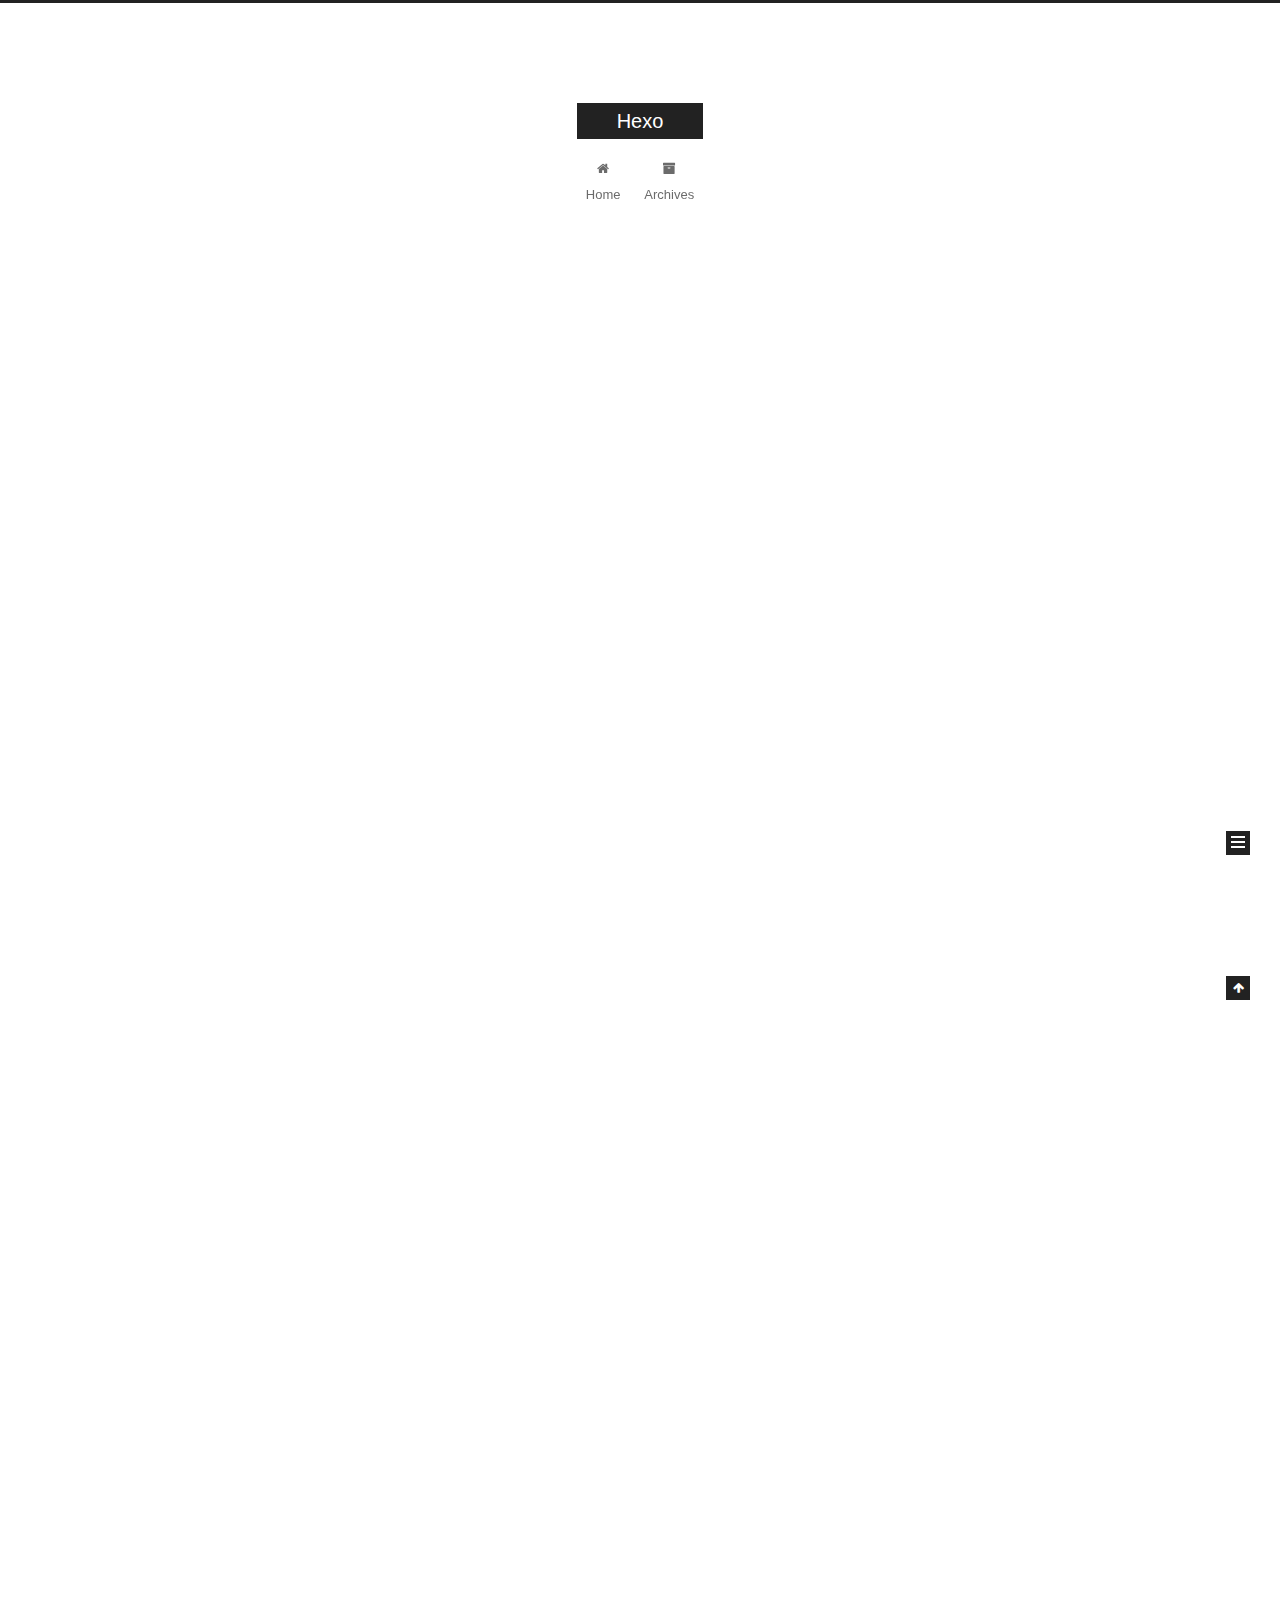
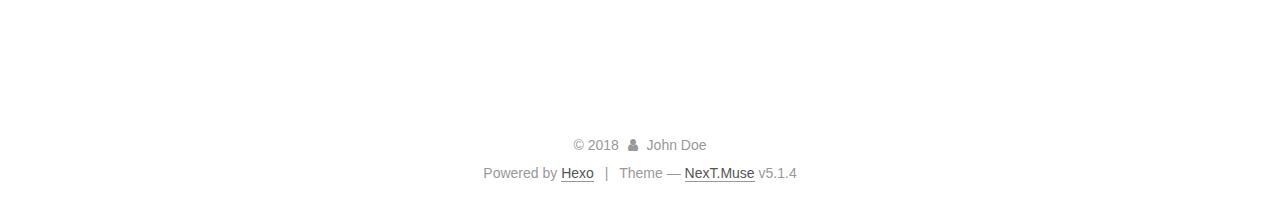
==== commit 87476abd: "Site updated: 2018-11-30 15:05:34" ====
--- a/index.html
+++ b/index.html
@@ -229,6 +229,125 @@
   
   
   <div class="post-block">
+    <link itemprop="mainEntityOfPage" href="http://yoursite.com/2018/11/30/firsttext/">
+
+    <span hidden itemprop="author" itemscope="" itemtype="http://schema.org/Person">
+      <meta itemprop="name" content="John Doe">
+      <meta itemprop="description" content="">
+      <meta itemprop="image" content="/images/avatar.gif">
+    </span>
+
+    <span hidden itemprop="publisher" itemscope="" itemtype="http://schema.org/Organization">
+      <meta itemprop="name" content="Hexo">
+    </span>
+
+    
+      <header class="post-header">
+
+        
+        
+          <h1 class="post-title" itemprop="name headline">
+                
+                <a class="post-title-link" href="/2018/11/30/firsttext/" itemprop="url">firsttext</a></h1>
+        
+
+        <div class="post-meta">
+          <span class="post-time">
+            
+              <span class="post-meta-item-icon">
+                <i class="fa fa-calendar-o"></i>
+              </span>
+              
+                <span class="post-meta-item-text">Posted on</span>
+              
+              <time title="Post created" itemprop="dateCreated datePublished" datetime="2018-11-30T15:04:36+08:00">
+                2018-11-30
+              </time>
+            
+
+            
+
+            
+          </span>
+
+          
+
+          
+            
+          
+
+          
+          
+
+          
+
+          
+
+          
+
+        </div>
+      </header>
+    
+
+    
+    
+    
+    <div class="post-body" itemprop="articleBody">
+
+      
+      
+
+      
+        
+          
+            
+          
+        
+      
+    </div>
+    
+    
+    
+
+    
+
+    
+
+    
+
+    <footer class="post-footer">
+      
+
+      
+
+      
+
+      
+      
+        <div class="post-eof"></div>
+      
+    </footer>
+  </div>
+  
+  
+  
+  </article>
+
+
+    
+      
+
+  
+
+  
+  
+  
+
+  <article class="post post-type-normal" itemscope="" itemtype="http://schema.org/Article">
+  
+  
+  
+  <div class="post-block">
     <link itemprop="mainEntityOfPage" href="http://yoursite.com/2018/11/29/博客开码/">
 
     <span hidden itemprop="author" itemscope="" itemtype="http://schema.org/Person">
@@ -509,7 +628,7 @@
               
                 <a href="/archives/">
               
-                  <span class="site-state-item-count">2</span>
+                  <span class="site-state-item-count">3</span>
                   <span class="site-state-item-name">posts</span>
                 </a>
               </div>
--- a/css/main.css
+++ b/css/main.css
@@ -1822,7 +1822,7 @@
   width: 4px;
   height: 4px;
   border-radius: 50%;
-  background: #f796ff;
+  background: #fad9a7;
 }
 .links-of-blogroll {
   font-size: 13px;
